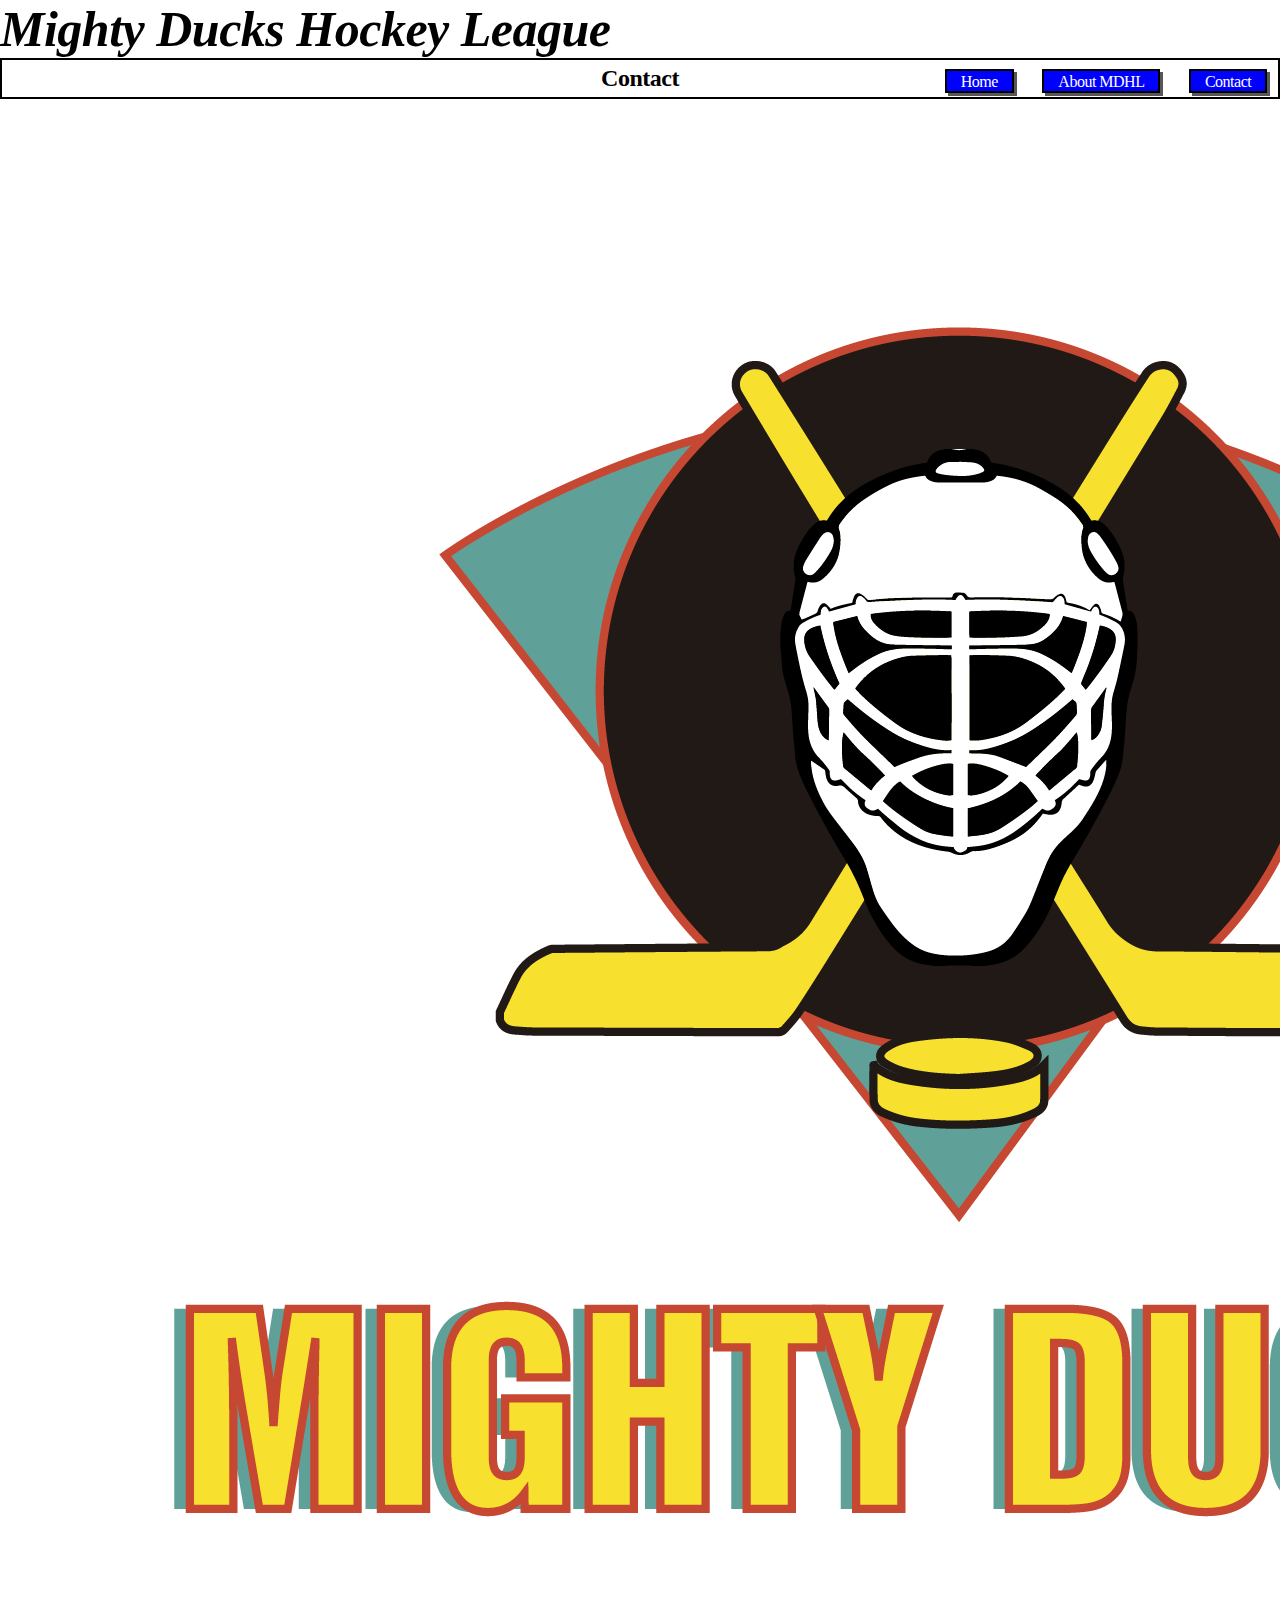
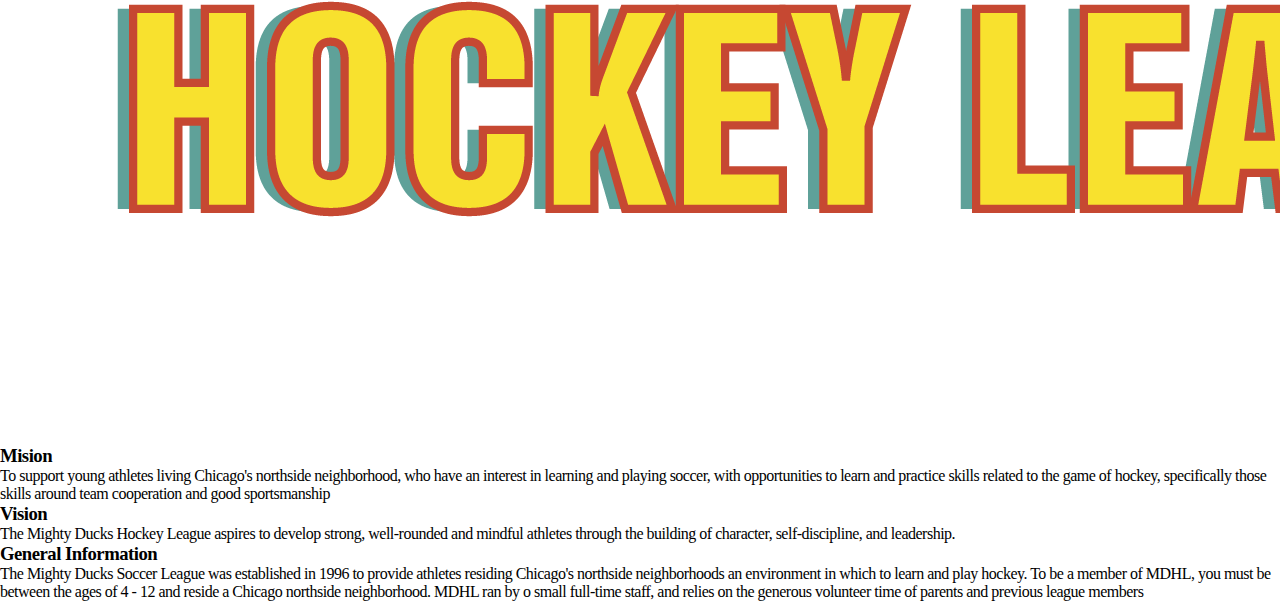
==== pages/about.html @ 73ad36ab "Creat nav" ====
<!DOCTYPE html>
<html lang="en">
<head>
    <meta charset="UTF-8">
    <meta http-equiv="X-UA-Compatible" content="IE=edge">
    <meta name="viewport" content="width=device-width, initial-scale=1.0">
    <link rel="stylesheet" href="../css/style.css">
    <title>About MDHL</title>
</head>
<body>
    <header>
        <div class="container-title">
            <h1 class="title">Mighty Ducks Hockey League</h1>
        </div>
        <div class="">
            <h2>Contact</h2>
            <img class="logo" src="../assets/Logo.png" alt="Logo">
        </div>
    </header>
    <main class="container">
        <div class="container-nav">
            <nav>
                <a href="../index.html">Home</a>
                <a href="./about.html">About MDHL</a>
                <a href="./contact.html">Contact</a>
            </nav>
        </div>
        <div class="container-dates">
            <h3>Mision</h3>
            <p class="info">To support young athletes living Chicago's northside neighborhood, who have an interest in
                learning and playing soccer, with opportunities to learn and practice skills related to the game of
                hockey, specifically those skills around team cooperation and good sportsmanship
            </p>
        
            <h3>Vision</h3>
            <p class="info">The Mighty Ducks Hockey League aspires to develop strong, well-rounded and mindful athletes
                through the building of character, self-discipline, and leadership.
            </p>
        
            <h3>General Information</h3>
            <p class="info">The Mighty Ducks Soccer League was established in 1996 to provide athletes residing
                Chicago's northside neighborhoods an environment in which to learn and play hockey. To be a
                member of MDHL, you must be between the ages of 4 - 12 and reside a Chicago northside
                neighborhood. MDHL ran by o small full-time staff, and relies on the generous volunteer time of
                parents and previous league members</p>
        </div>
    </main>
</body>
</html>
---- css/style.css ----
* {
    box-sizing: border-box;
    margin: 0;
    padding: 0;
    font-family: cursive;
    letter-spacing: -0.5px;
}
.nav-bar {
    background-image: url(../assets/design1_image2.jpg);
    max-width: 100%;
    height: 40vh; 
    background-size: cover;
    background-position-y: 90%;
}
.title {
    font-size: 50px;
    font-style: italic
}
h2 {
    text-align: center;
    color: black;
    border: solid 2px black;
    padding: 5px 0px;
}
nav > a{
    color: white;
    background: blue;
    padding: 1.5px 14px;
    text-decoration:none;
    margin-left: 25px;
    border: solid 2px black;
    box-shadow: 3px 3px #585656;
}
nav{
    position: absolute;
    right: 1%;
    top: 8%
}

/*.logo {
    height: 200px;
    position: absolute;
    right: 8%;
    top: 26%;
}
.mail{
    margin-bottom: 15px;
}
.container {
    display: flex;
}
.container-dates {
    margin-top: 35px;
    margin-left: 10px;
    width:70vw;
}
.info{
    text-indent: 20px;
    margin-bottom: 15px;
}
.bold {
    font-weight: bold;
    list-style-type: none;
    font-style: italic;
} 
.space {
    margin-left: 25px;
    list-style-type: none;
    margin-bottom: 15px;
} */
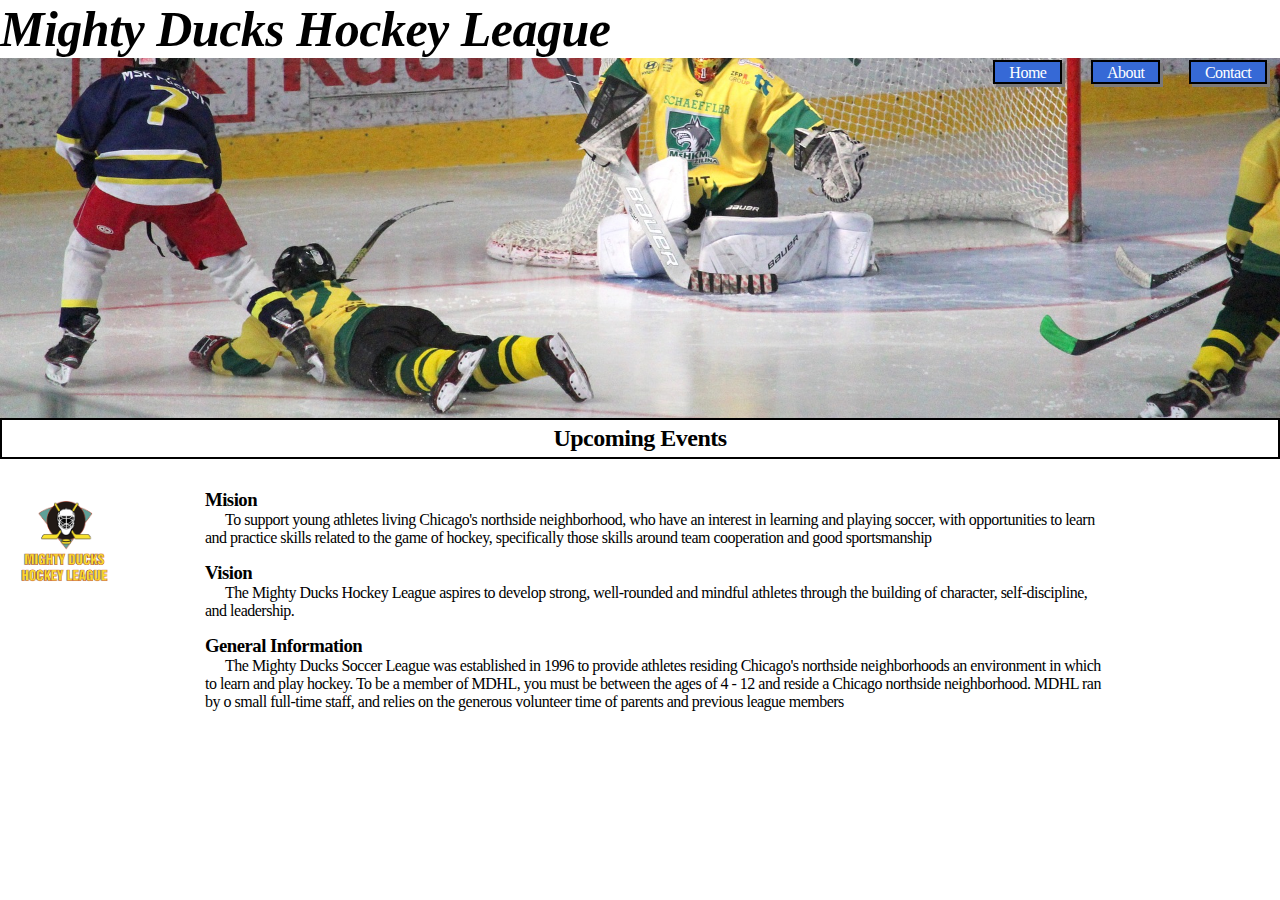
==== commit bf67016e: ":hammer:  Wrench: Build,adjust and modify html and css" ====
--- a/pages/about.html
+++ b/pages/about.html
@@ -9,21 +9,19 @@
 </head>
 <body>
     <header>
-        <div class="container-title">
-            <h1 class="title">Mighty Ducks Hockey League</h1>
+        <h1 class="title">Mighty Ducks Hockey League</h1>
+        <div class="nav-bar">
+            <nav>
+                <a href="../index.html">Home</a>
+                <a href="./about.html">About</a>
+                <a href="./contact.html">Contact</a>
+            </nav>
         </div>
-        <div class="">
-            <h2>Contact</h2>
-            <img class="logo" src="../assets/Logo.png" alt="Logo">
-        </div>
+        <h2>Upcoming Events</h2>
     </header>
     <main class="container">
-        <div class="container-nav">
-            <nav>
-                <a href="../index.html">Home</a>
-                <a href="./about.html">About MDHL</a>
-                <a href="./contact.html">Contact</a>
-            </nav>
+        <div class="container-logo">
+            <img class="logo" src="../assets/Logo.png" alt="Logo">
         </div>
         <div class="container-dates">
             <h3>Mision</h3>
@@ -31,18 +29,17 @@
                 learning and playing soccer, with opportunities to learn and practice skills related to the game of
                 hockey, specifically those skills around team cooperation and good sportsmanship
             </p>
-        
             <h3>Vision</h3>
             <p class="info">The Mighty Ducks Hockey League aspires to develop strong, well-rounded and mindful athletes
                 through the building of character, self-discipline, and leadership.
             </p>
-        
             <h3>General Information</h3>
             <p class="info">The Mighty Ducks Soccer League was established in 1996 to provide athletes residing
                 Chicago's northside neighborhoods an environment in which to learn and play hockey. To be a
                 member of MDHL, you must be between the ages of 4 - 12 and reside a Chicago northside
                 neighborhood. MDHL ran by o small full-time staff, and relies on the generous volunteer time of
-                parents and previous league members</p>
+                parents and previous league members
+            </p>
         </div>
     </main>
 </body>
--- a/css/style.css
+++ b/css/style.css
@@ -24,35 +24,36 @@
 }
 nav > a{
     color: white;
-    background: blue;
+    background: rgb(54, 105, 214);
     padding: 1.5px 14px;
     text-decoration:none;
     margin-left: 25px;
     border: solid 2px black;
-    box-shadow: 3px 3px #585656;
+    box-shadow: 3px 3px #7c7a7a;
+}
+a:focus {
+    background: rgb(143, 197, 62);
 }
 nav{
     position: absolute;
     right: 1%;
-    top: 8%
+    top: 7%
 }
-
-/*.logo {
-    height: 200px;
-    position: absolute;
-    right: 8%;
-    top: 26%;
+.logo {
+    width: 100px;
+    margin-top: 30px;
+}
+.container {
+    display: flex;
+    margin-left: 15px;
+}
+.container-dates {
+    margin-top: 30px;
+    margin-left: 90px;
+    width:70vw;
 }
 .mail{
     margin-bottom: 15px;
-}
-.container {
-    display: flex;
-}
-.container-dates {
-    margin-top: 35px;
-    margin-left: 10px;
-    width:70vw;
 }
 .info{
     text-indent: 20px;
@@ -67,4 +68,4 @@
     margin-left: 25px;
     list-style-type: none;
     margin-bottom: 15px;
-} */+}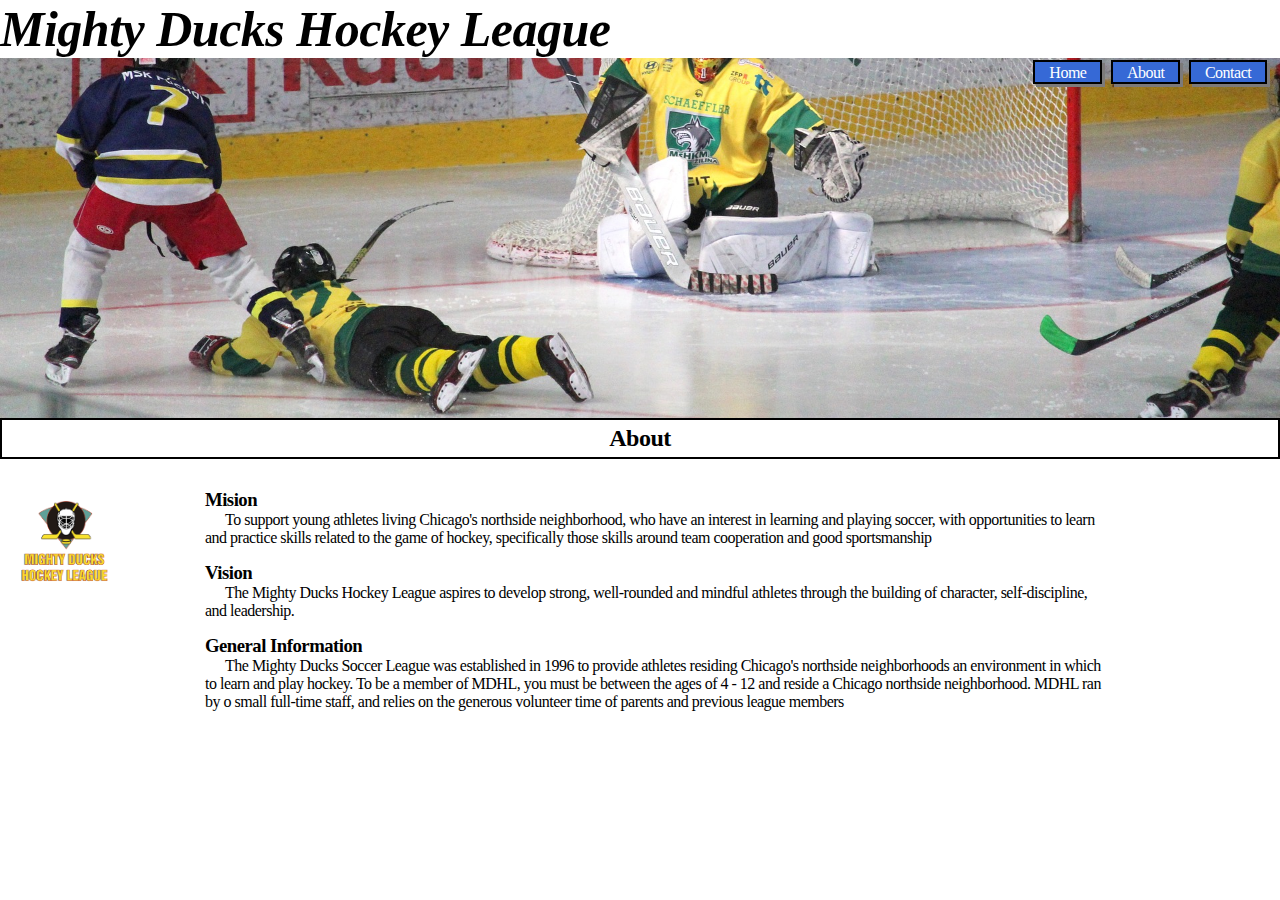
==== commit c2974a43: ":heavy_check_mark: Lock: Change title and modify margin to navbar" ====
--- a/pages/about.html
+++ b/pages/about.html
@@ -17,7 +17,7 @@
                 <a href="./contact.html">Contact</a>
             </nav>
         </div>
-        <h2>Upcoming Events</h2>
+        <h2>About</h2>
     </header>
     <main class="container">
         <div class="container-logo">
--- a/css/style.css
+++ b/css/style.css
@@ -27,7 +27,7 @@
     background: rgb(54, 105, 214);
     padding: 1.5px 14px;
     text-decoration:none;
-    margin-left: 25px;
+    margin-left: 5px;
     border: solid 2px black;
     box-shadow: 3px 3px #7c7a7a;
 }
